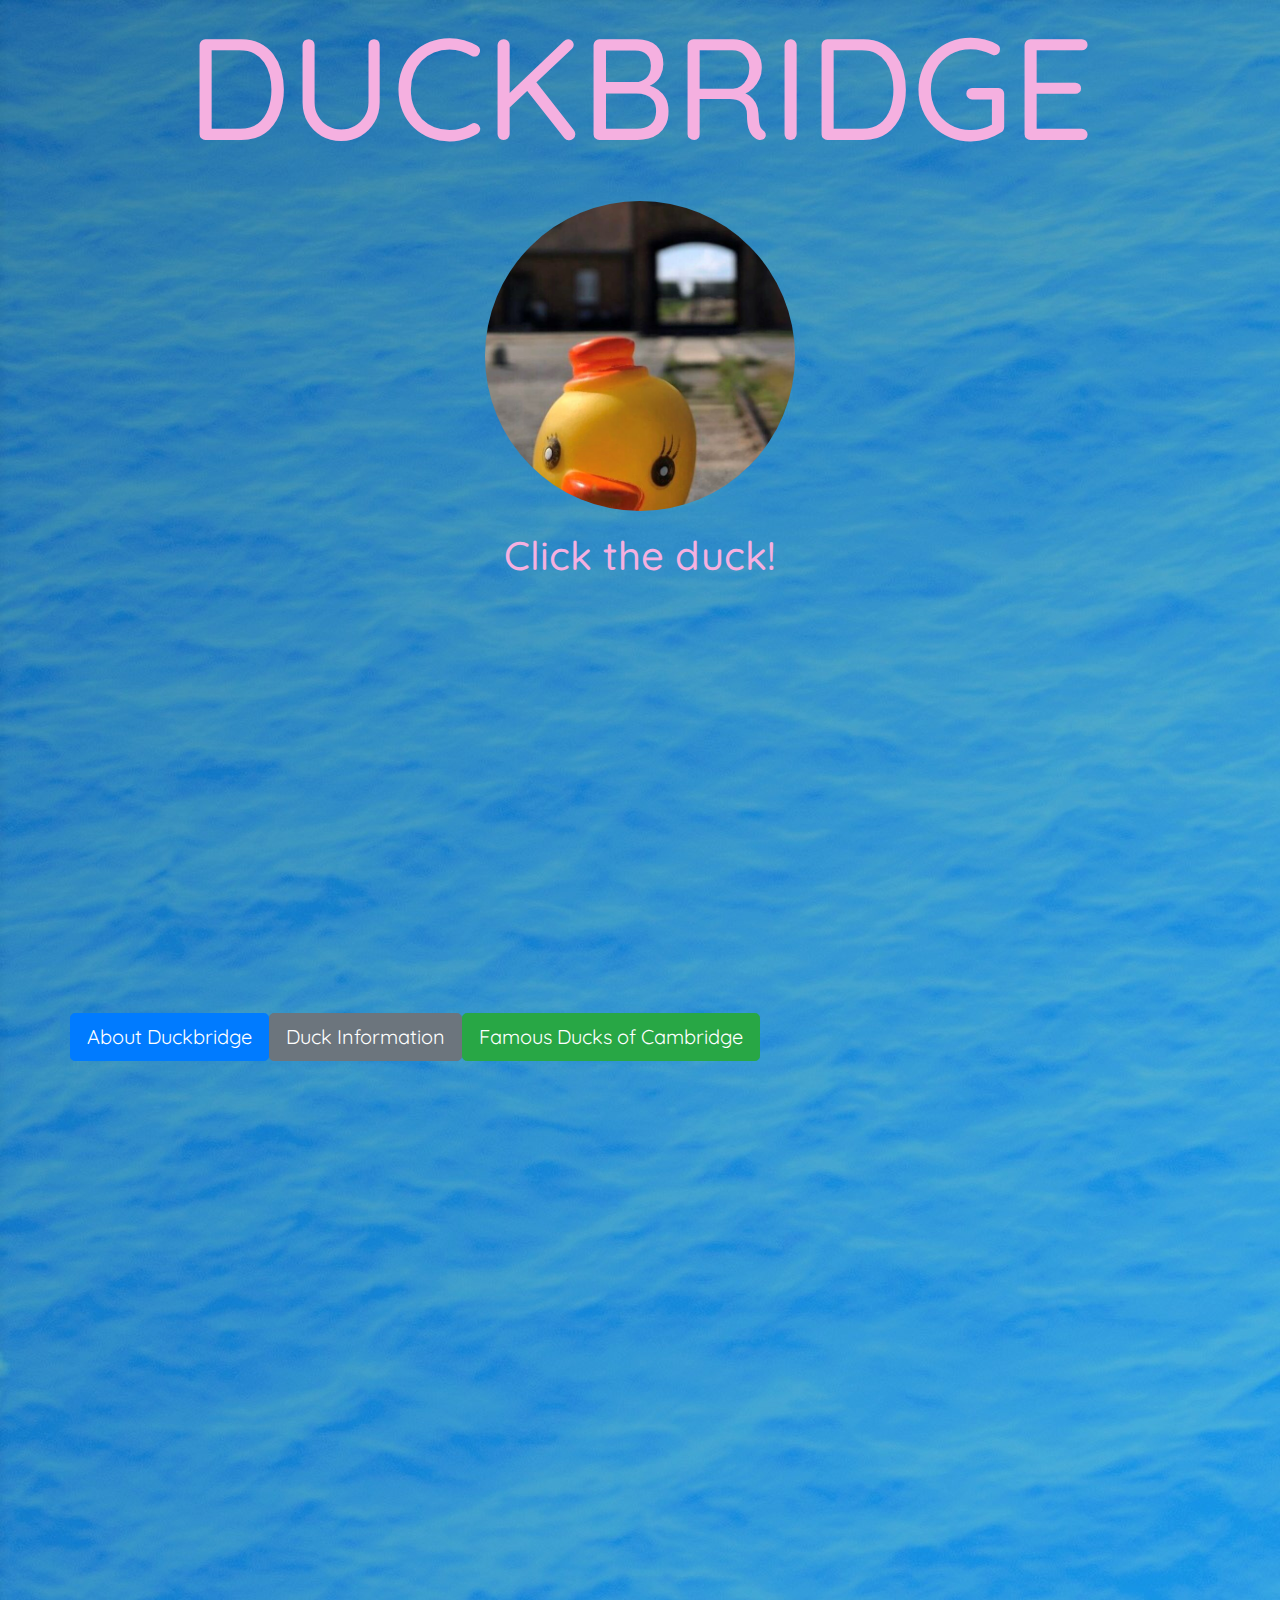
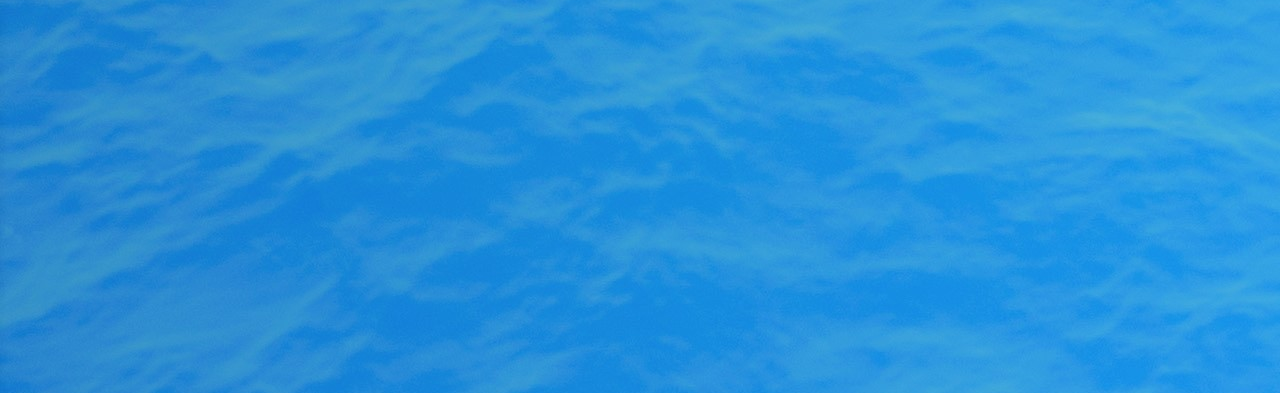
==== index.html @ 4dc11e43 "Merge branch 'master' of https://github.com/emmald583/cfg-website" ====
<!DOCTYPE html>
<html>
<head>
  <title>Hello World</title>
  <meta charset="utf-8">
  <meta name="viewport" content="width=device-width, initial-scale=1, shrink-to-fit=no">
  <link rel="stylesheet" href="https://stackpath.bootstrapcdn.com/bootstrap/4.3.1/css/bootstrap.min.css" integrity="sha384-ggOyR0iXCbMQv3Xipma34MD+dH/1fQ784/j6cY/iJTQUOhcWr7x9JvoRxT2MZw1T" crossorigin="anonymous">
  <link rel="stylesheet" href="styles/styles.css">
  <link href="https://fonts.googleapis.com/css?family=Quicksand&display=swap" rel="stylesheet">
</head>

<body>
  <div class="container">
    <h1>DUCKBRIDGE</h1>

    <img id="travelduck" src="./travelduck.jpg" width="350px" alt="A duck">
    <h2>Click the duck!</h2>
    <div class="row">
    <div class="buttons">
      <a href="secondpage.html" class="btn btn-primary btn-lg">About Duckbridge</a>
      <a href="duckinfo.html" class="btn btn-secondary btn-lg">Duck Information</a>
      <a href="stcatsduck.html" class="btn btn-success btn-lg">Famous Ducks of Cambridge</a>
    </div>
    </div>

<iframe src="https://www.facebook.com/plugins/page.php?href=https%3A%2F%2Fwww.facebook.com%2Ffacebook&tabs=timeline&width=340&height=500&small_header=false&adapt_container_width=true&hide_cover=true&show_facepile=false&appId" width="340" height="500" style="border:none;overflow:hidden" scrolling="no" frameborder="0" allowTransparency="true" allow="encrypted-media"></iframe>

  </div>
  <script src="https://code.jquery.com/jquery-3.3.1.slim.min.js" integrity="sha384-q8i/X+965DzO0rT7abK41JStQIAqVgRVzpbzo5smXKp4YfRvH+8abtTE1Pi6jizo" crossorigin="anonymous"></script>
  <script src="https://cdnjs.cloudflare.com/ajax/libs/popper.js/1.14.7/umd/popper.min.js" integrity="sha384-UO2eT0CpHqdSJQ6hJty5KVphtPhzWj9WO1clHTMGa3JDZwrnQq4sF86dIHNDz0W1" crossorigin="anonymous"></script>
  <script src="https://stackpath.bootstrapcdn.com/bootstrap/4.3.1/js/bootstrap.min.js" integrity="sha384-JjSmVgyd0p3pXB1rRibZUAYoIIy6OrQ6VrjIEaFf/nJGzIxFDsf4x0xIM+B07jRM" crossorigin="anonymous"></script>
  <script src="index.js"></script>


</body>
</html>
---- styles/styles.css ----
body {
  color: rgb(0,0,0);
  font-family: 'Quicksand';
  margin: 0px;
  background-image: url('../water.jpg');
}
div {
  min-height: 100vh;
  width: 100vw;
}
h1, h2 {
  text-align: center;
  color: rgb(245,176,224);
}
h1 {
  font-size: 9em;
}
h2 {
  font-size: 2.5em;
}
img {
  display: flex;
  padding: 20px;
  margin: 0 auto;
  border-radius: 700px;
}
p {
  text-align: center;
  color: rgb(245,176,224);
  width: 80%;
  margin: 10vh 10vw;
  font-size: 2em;
}
a {
  color: rgb(0,0,0)
}
ol {
  list-style: none;
  padding: 0;
  margin-bottom: 10%;
  font-size: 3em;
  display: flex;
  justify-content: ;
}

div.buttons {
  color: rgb(255,255,255);
  display: flex;
  justify-content: center, ;
  align-items: center;
  flex-direction:row;
}
li:hover {
  font-size:1.2em;
  transition: 0.6s ease;
}
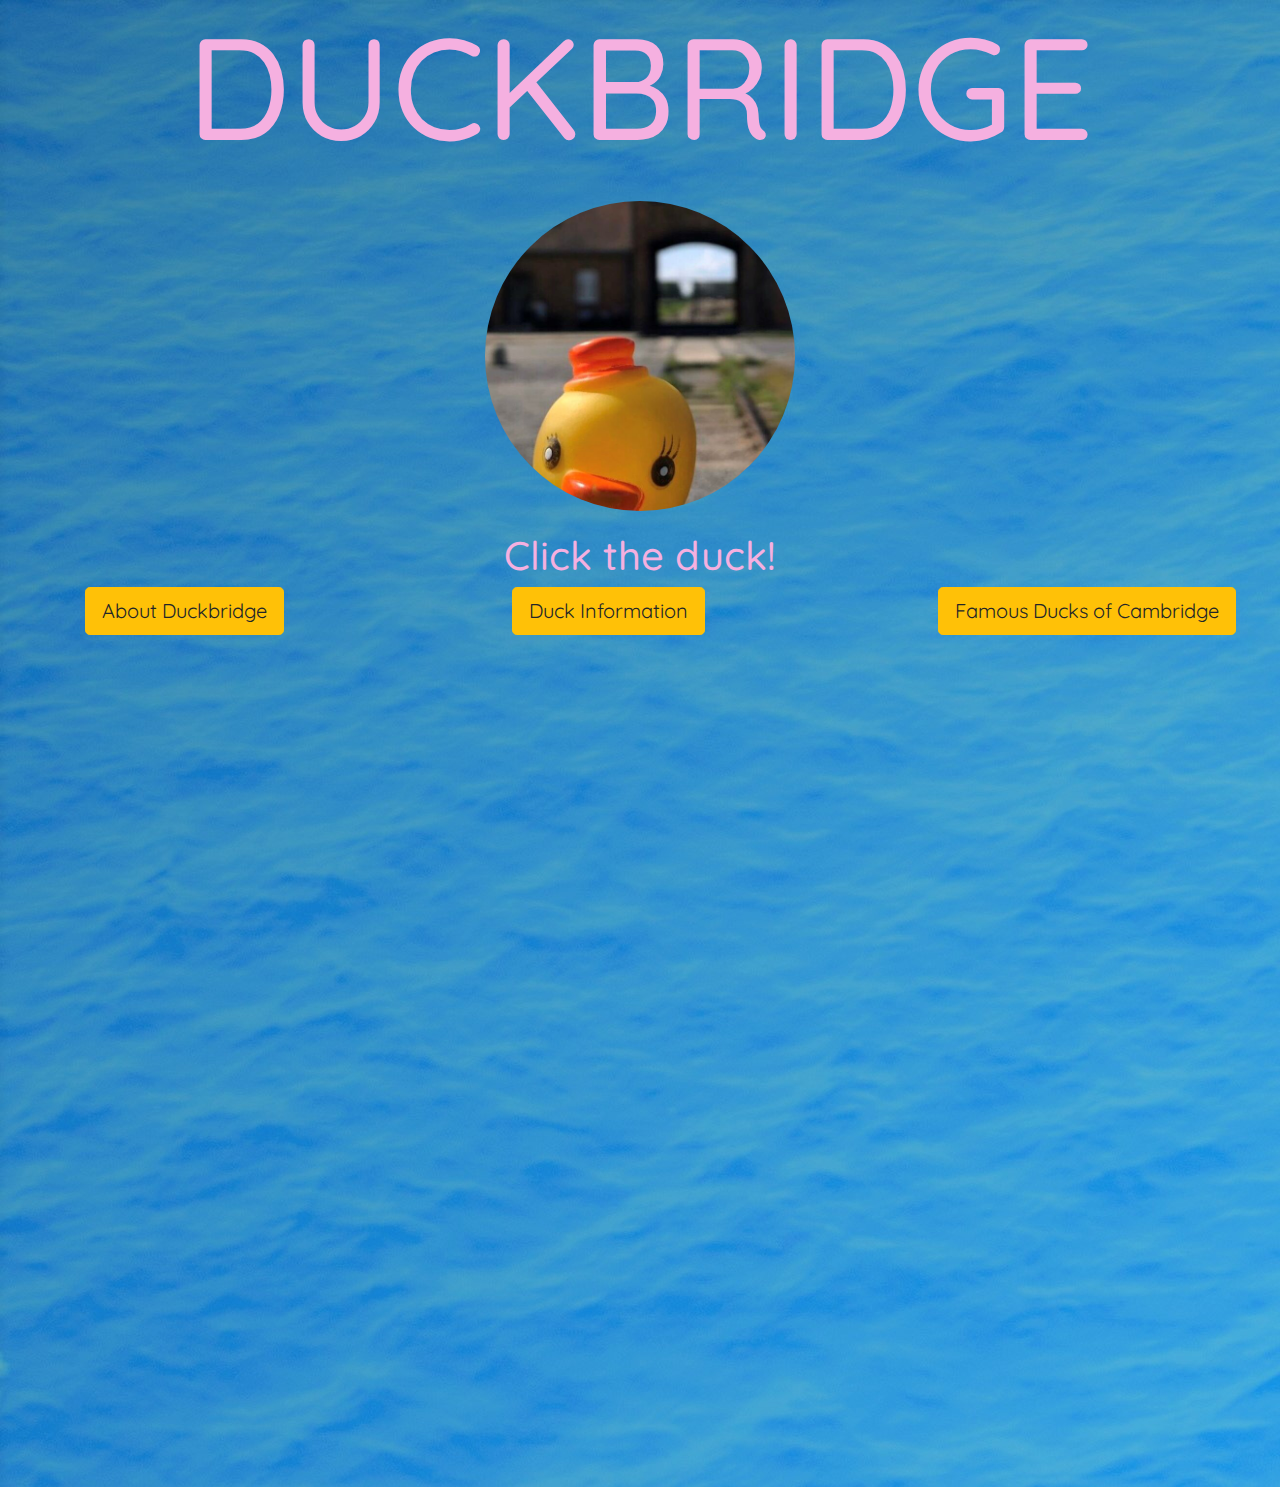
==== commit 070674b4: "Changed button colour" ====
--- a/index.html
+++ b/index.html
@@ -16,14 +16,24 @@
     <img id="travelduck" src="./travelduck.jpg" width="350px" alt="A duck">
     <h2>Click the duck!</h2>
     <div class="row">
-    <div class="buttons">
-      <a href="secondpage.html" class="btn btn-primary btn-lg">About Duckbridge</a>
-      <a href="duckinfo.html" class="btn btn-secondary btn-lg">Duck Information</a>
-      <a href="stcatsduck.html" class="btn btn-success btn-lg">Famous Ducks of Cambridge</a>
+      <div class='col-sm'>
+        <div class="buttons">
+          <a href="secondpage.html" class="btn btn-warning btn-lg">About Duckbridge</a>
+        </div>
+      </div>
+      <div class='col-sm'>
+        <div class="buttons">
+          <a href="duckinfo.html" class="btn btn-warning btn-lg">Duck Information</a>
+        </div>
+      </div>
+      <div class='col-sm'>
+        <div class="buttons">
+          <a href="stcatsduck.html" class="btn btn-warning btn-lg">Famous Ducks of Cambridge</a>
+        </div>
+      </div>
     </div>
     </div>
 
-<iframe src="https://www.facebook.com/plugins/page.php?href=https%3A%2F%2Fwww.facebook.com%2Ffacebook&tabs=timeline&width=340&height=500&small_header=false&adapt_container_width=true&hide_cover=true&show_facepile=false&appId" width="340" height="500" style="border:none;overflow:hidden" scrolling="no" frameborder="0" allowTransparency="true" allow="encrypted-media"></iframe>
 
   </div>
   <script src="https://code.jquery.com/jquery-3.3.1.slim.min.js" integrity="sha384-q8i/X+965DzO0rT7abK41JStQIAqVgRVzpbzo5smXKp4YfRvH+8abtTE1Pi6jizo" crossorigin="anonymous"></script>
--- a/styles/styles.css
+++ b/styles/styles.css
@@ -49,6 +49,8 @@
   justify-content: center, ;
   align-items: center;
   flex-direction:row;
+  min-height: auto;
+  width: auto;
 }
 li:hover {
   font-size:1.2em;
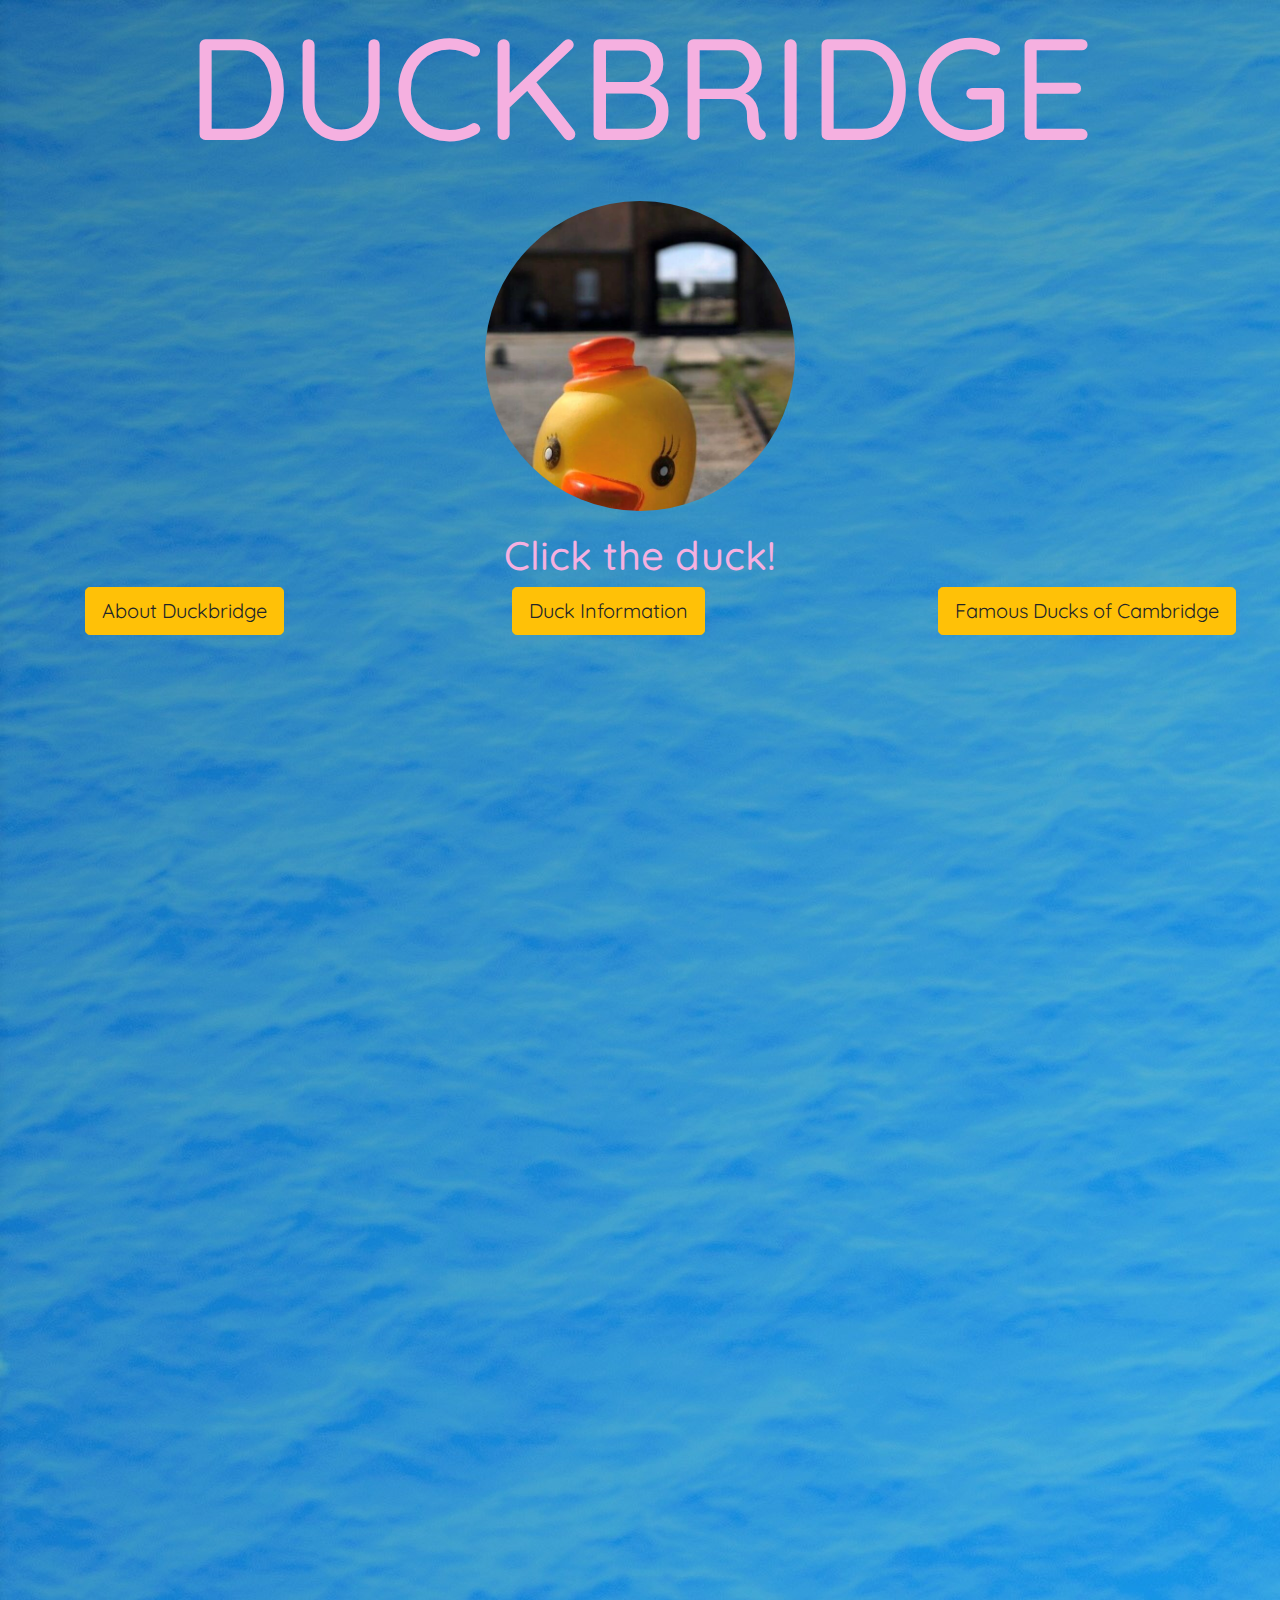
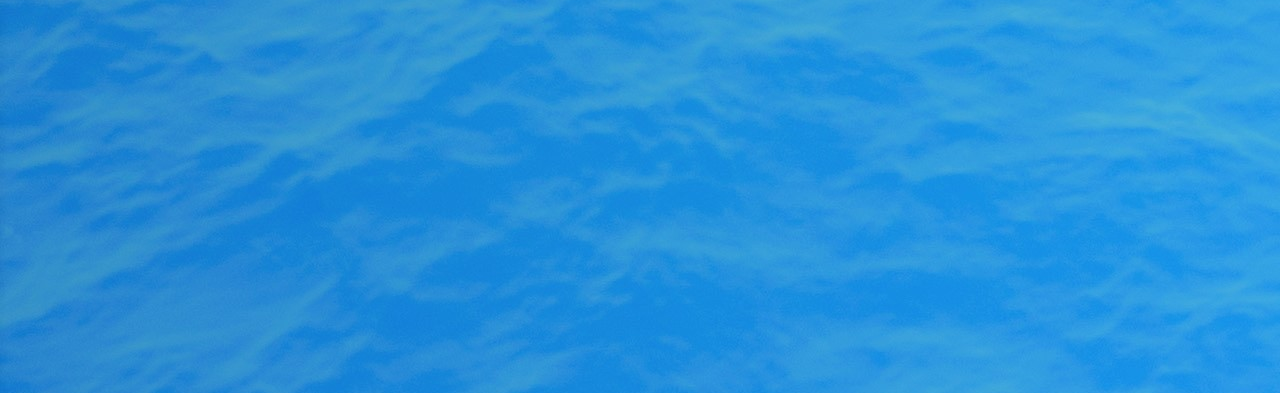
==== commit 6215a23c: "Merge branch 'master' of https://github.com/emmald583/cfg-website" ====
--- a/index.html
+++ b/index.html
@@ -34,6 +34,7 @@
     </div>
     </div>
 
+<iframe src="https://www.facebook.com/plugins/page.php?href=https%3A%2F%2Fwww.facebook.com%2Ffacebook&tabs=timeline&width=340&height=500&small_header=false&adapt_container_width=true&hide_cover=true&show_facepile=false&appId" width="340" height="500" style="border:none;overflow:hidden" scrolling="no" frameborder="0" allowTransparency="true" allow="encrypted-media"></iframe>
 
   </div>
   <script src="https://code.jquery.com/jquery-3.3.1.slim.min.js" integrity="sha384-q8i/X+965DzO0rT7abK41JStQIAqVgRVzpbzo5smXKp4YfRvH+8abtTE1Pi6jizo" crossorigin="anonymous"></script>
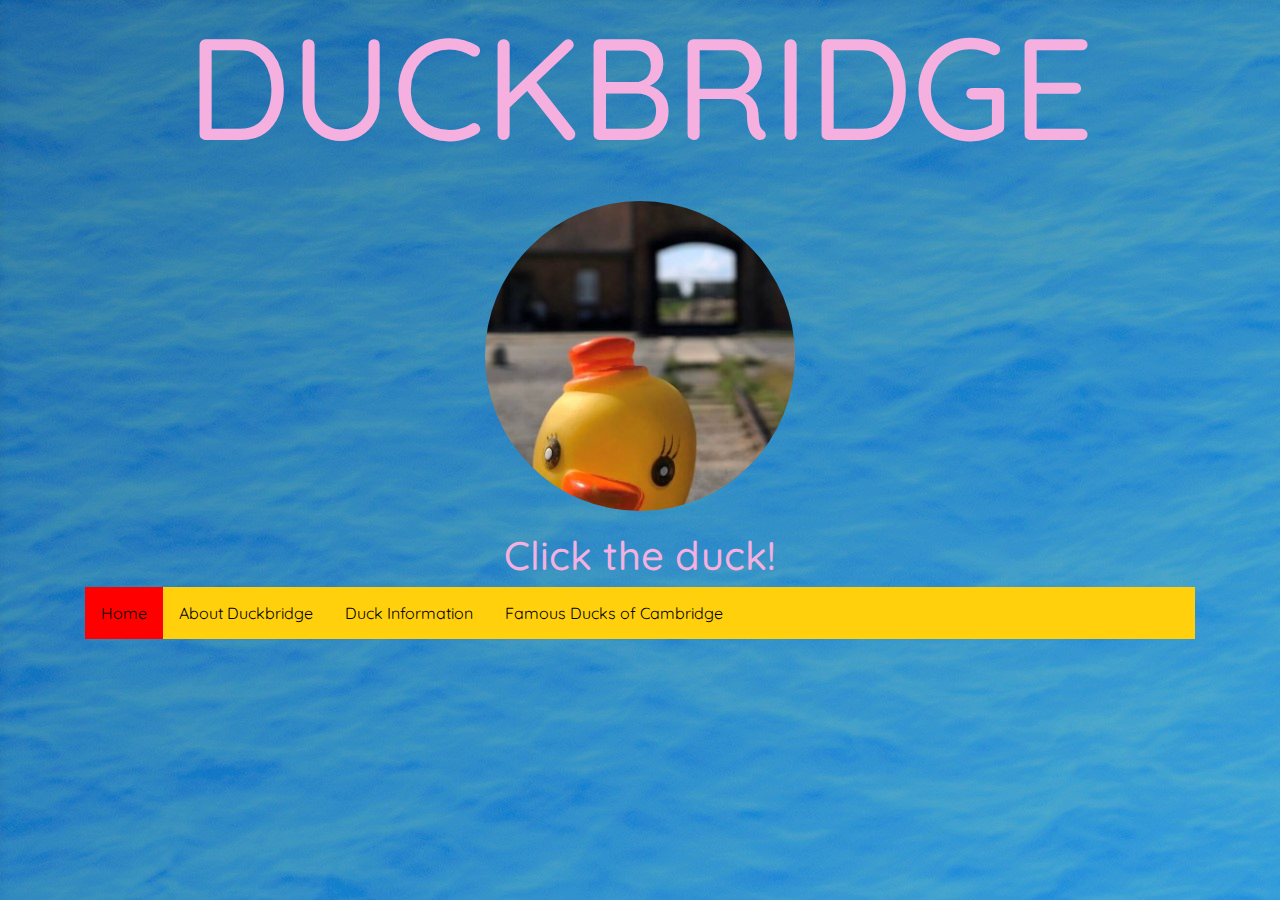
==== commit 1deecf6f: "added nav bar to all pages" ====
--- a/index.html
+++ b/index.html
@@ -11,30 +11,21 @@
 
 <body>
   <div class="container">
+
     <h1>DUCKBRIDGE</h1>
 
     <img id="travelduck" src="./travelduck.jpg" width="350px" alt="A duck">
+
     <h2>Click the duck!</h2>
-    <div class="row">
-      <div class='col-sm'>
-        <div class="buttons">
-          <a href="secondpage.html" class="btn btn-warning btn-lg">About Duckbridge</a>
-        </div>
-      </div>
-      <div class='col-sm'>
-        <div class="buttons">
-          <a href="duckinfo.html" class="btn btn-warning btn-lg">Duck Information</a>
-        </div>
-      </div>
-      <div class='col-sm'>
-        <div class="buttons">
-          <a href="stcatsduck.html" class="btn btn-warning btn-lg">Famous Ducks of Cambridge</a>
-        </div>
-      </div>
+
+    <ul>
+      <li><a class="active" href="index.html" >Home</a></li>
+      <li><a href="secondpage.html">About Duckbridge</a></li>
+      <li><a href="duckinfo.html" >Duck Information</a></li>
+      <li><a href="stcatsduck.html" >Famous Ducks of Cambridge</a></li>
+    </ul>
+
     </div>
-    </div>
-
-<iframe src="https://www.facebook.com/plugins/page.php?href=https%3A%2F%2Fwww.facebook.com%2Ffacebook&tabs=timeline&width=340&height=500&small_header=false&adapt_container_width=true&hide_cover=true&show_facepile=false&appId" width="340" height="500" style="border:none;overflow:hidden" scrolling="no" frameborder="0" allowTransparency="true" allow="encrypted-media"></iframe>
 
   </div>
   <script src="https://code.jquery.com/jquery-3.3.1.slim.min.js" integrity="sha384-q8i/X+965DzO0rT7abK41JStQIAqVgRVzpbzo5smXKp4YfRvH+8abtTE1Pi6jizo" crossorigin="anonymous"></script>
--- a/styles/styles.css
+++ b/styles/styles.css
@@ -8,7 +8,7 @@
   min-height: 100vh;
   width: 100vw;
 }
-h1, h2 {
+h1, h2, h3 {
   text-align: center;
   color: rgb(245,176,224);
 }
@@ -18,12 +18,18 @@
 h2 {
   font-size: 2.5em;
 }
+
+h3 {
+  font-size: 6em;
+}
+
 img {
   display: flex;
   padding: 20px;
   margin: 0 auto;
   border-radius: 700px;
 }
+
 p {
   text-align: center;
   color: rgb(245,176,224);
@@ -31,16 +37,16 @@
   margin: 10vh 10vw;
   font-size: 2em;
 }
+
 a {
   color: rgb(0,0,0)
 }
-ol {
-  list-style: none;
-  padding: 0;
-  margin-bottom: 10%;
-  font-size: 3em;
-  display: flex;
-  justify-content: ;
+
+
+video {
+
+  margin: 10vh 10vw;
+  border-radius: 700px;
 }
 
 div.buttons {
@@ -52,7 +58,36 @@
   min-height: auto;
   width: auto;
 }
+
+
+
+/* this stuff is for the nav bar */
+
+ul {
+  list-style-type: none;
+  margin: 0;
+  padding: 0;
+  overflow: hidden;
+  background-color: #ffd00b;
+}
+
+li {
+  float: left;
+}
+
+li a {
+  display: block;
+  color: black;
+  text-align: center;
+  padding: 14px 16px;
+  text-decoration: none;
+
+}
+
 li:hover {
-  font-size:1.2em;
-  transition: 0.6s ease;
+  background-color: #ff8712;
 }
+
+.active {
+  background-color: red;
+}
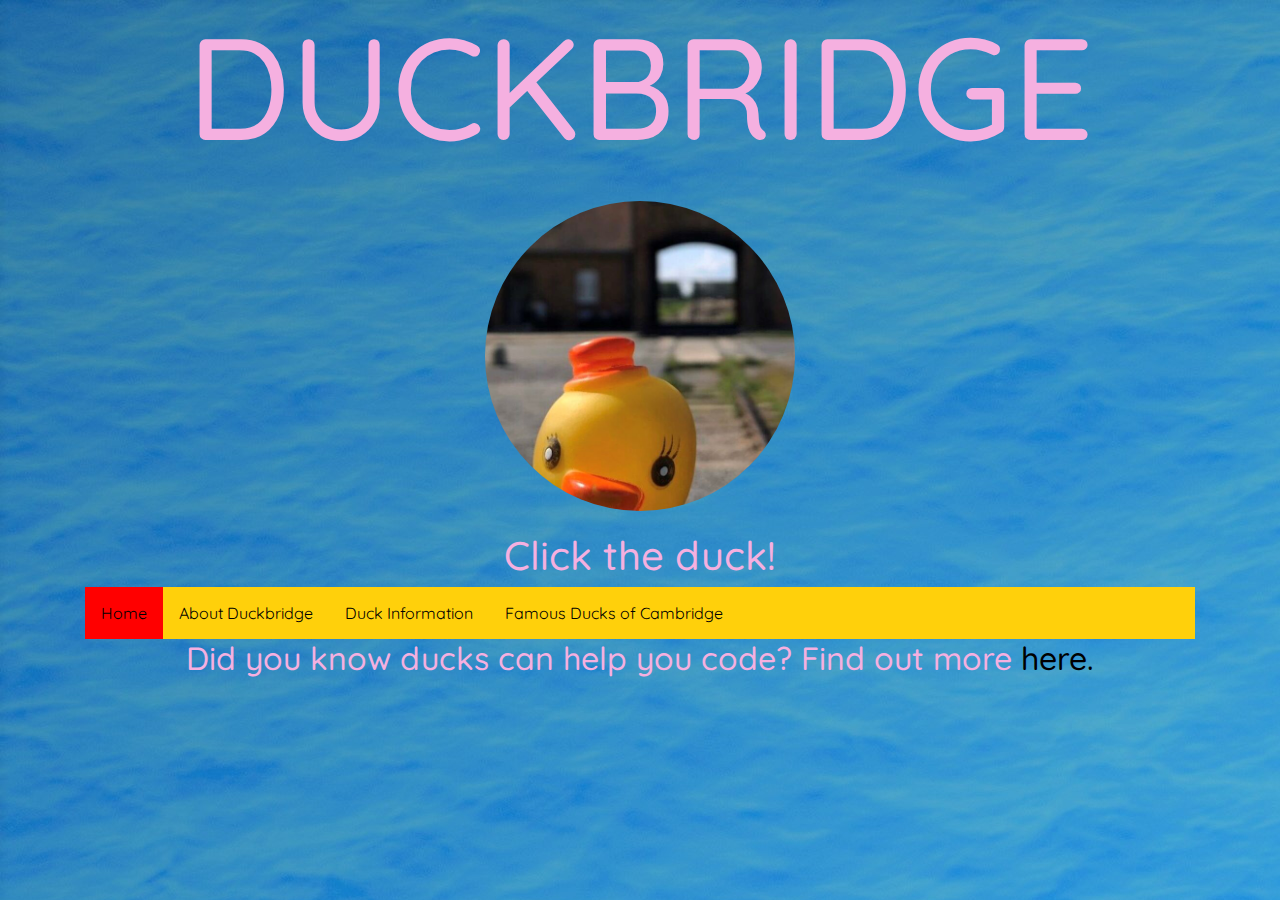
==== commit 70962fc4: "Added extra to homepage" ====
--- a/index.html
+++ b/index.html
@@ -1,7 +1,7 @@
 <!DOCTYPE html>
 <html>
 <head>
-  <title>Hello World</title>
+  <title>Duckbridge</title>
   <meta charset="utf-8">
   <meta name="viewport" content="width=device-width, initial-scale=1, shrink-to-fit=no">
   <link rel="stylesheet" href="https://stackpath.bootstrapcdn.com/bootstrap/4.3.1/css/bootstrap.min.css" integrity="sha384-ggOyR0iXCbMQv3Xipma34MD+dH/1fQ784/j6cY/iJTQUOhcWr7x9JvoRxT2MZw1T" crossorigin="anonymous">
@@ -14,9 +14,9 @@
 
     <h1>DUCKBRIDGE</h1>
 
-    <img id="travelduck" src="./travelduck.jpg" width="350px" alt="A duck">
+    <img class="ducks" id="travelduck" src="./travelduck.jpg" width="350px" alt="A duck">
 
-    <h2>Click the duck!</h2>
+    <h2 id="clickduck">Click the duck!</h2>
 
     <ul>
       <li><a class="active" href="index.html" >Home</a></li>
@@ -25,6 +25,7 @@
       <li><a href="stcatsduck.html" >Famous Ducks of Cambridge</a></li>
     </ul>
 
+    <h3>Did you know ducks can help you code? Find out more <a href="https://en.wikipedia.org/wiki/Rubber_duck_debugging">here.</a></h3>
     </div>
 
   </div>
--- a/styles/styles.css
+++ b/styles/styles.css
@@ -20,10 +20,10 @@
 }
 
 h3 {
-  font-size: 6em;
+  font-size: 2em;
 }
 
-img {
+.ducks {
   display: flex;
   padding: 20px;
   margin: 0 auto;
@@ -88,6 +88,16 @@
   background-color: #ff8712;
 }
 
+#clickduck:hover {
+  font-size: 3em;
+  transition: 0.6s ease;
+}
+
 .active {
   background-color: red;
 }
+
+#map {
+  height: 400px;
+  width: 100%;
+}
